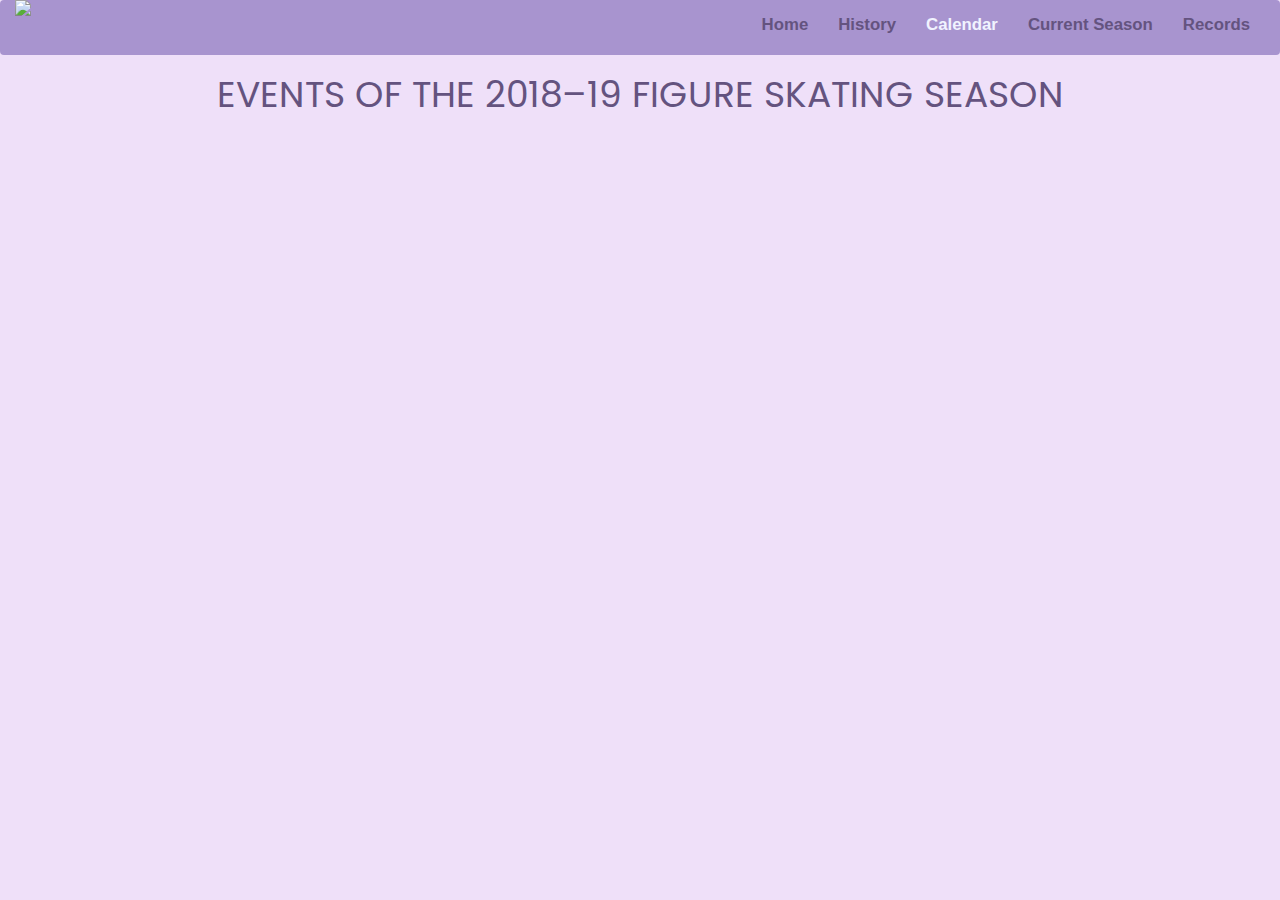
==== calendar.html @ a39df3dd "Add files via upload" ====
<!DOCTYPE html>
<html lang="en">
<head>
  <title>Figure Skating - Current Season</title>
  <meta charset="utf-8">
  <meta name="viewport" content="width=device-width, initial-scale=1">
  <link rel="stylesheet" href="https://maxcdn.bootstrapcdn.com/bootstrap/3.3.7/css/bootstrap.min.css">
  <link rel="stylesheet" href="https://cdnjs.cloudflare.com/ajax/libs/font-awesome/4.7.0/css/font-awesome.min.css">
  <link href="https://fonts.googleapis.com/css?family=Open+Sans:300,300i,400,400i,700,700i|Poppins:300,400,500,700" rel="stylesheet">
  <script src="https://ajax.googleapis.com/ajax/libs/jquery/3.2.1/jquery.min.js"></script>
  <script src="https://maxcdn.bootstrapcdn.com/bootstrap/3.3.7/js/bootstrap.min.js"></script>
  <link rel="stylesheet" href="style.css">



<style>
.quote
{
	padding:10px 30px;
	font-style: italic;
}

img
{
	max-width: 400px;
}

iframe
{
	align-self: center;
	display:block;
}

body,p
{
	background-color:#efe0f9;
}
</style>
</head>
<body>
		<nav class="navbar navbar-inverse">
			<div class="container-fluid">
				<div class="navbar-header">
					<button type="button" class="navbar-toggle" data-toggle="collapse" data-target="#myNavbar">
						<span class="icon-bar"></span>
						<span class="icon-bar"></span>
						<span class="icon-bar"></span>
					</button>
					<a class="navbar-brand" href="index.html"><img src="D:\Downloads\a. skola\site\img\Untitled-1.png" height="50">
				</div>
				<div class="collapse navbar-collapse" id="myNavbar">
					<ul class="nav navbar-nav navbar-right">
						<li><a href="index.html">Home</a></li>
						<li> <a href="history.html">History</a></li>
						<li class="active"> <a href="#">Calendar</a></li>
						<li> <a href="current-season.html">Current Season</a></li>
						<li> <a href="records.html">Records</a></li>
					</ul>
				</div>
			</div>
		</nav>


	<h1> events of the 2018–19 figure skating season</h1>
				<p align="center">
				<iframe src="https://calendar.google.com/calendar/b/4/embed?showPrint=0&amp;height=600&amp;wkst=2&amp;bgcolor=%239999ff&amp;src=p32s5mndcp2t0qem4q3lpvscnk%40group.calendar.google.com&amp;color=%235229A3&amp;ctz=Europe%2FBelgrade" style="border-width:0" width="800" height="600" frameborder="0" scrolling="no"></iframe></p>
</body>
</html>
---- style.css ----
body
{
	margin-bottom: 70px;
}
p
{
	margin:10px;
}
.navbar
  {
	margin-bottom:0;
	/*border-radius: 0;*/
	background-color: #a894cf;
	color: #f1f3ff;
	padding:  0;
	font-size:1.2em;
	border:0;
  }
  .navbar-brand
  {
  	float: left;
  	min-height: 55px;
  	padding: 0 15px 15px;
  }
  .navbar-inverse .navbar-nav .active a,   .navbar-inverse .navbar-nav .active a:focus,   .navbar-inverse .navbar-nav .active a:hover 
  {
  	color: #f1f3ff;
  	background-color: #a894cf;
  }
  .navbar-inverse .navbar-nav li a 
  {
  	font-family: helvetica;
  	color:#64537f;
  	font-weight:bold;
  }
  .responsive 
 {
    width: 100%;
    height: auto;
 }

 .carousel-caption
{
	top:50%;
	transform: translateY(-50%);
	text-transform: uppercase;
	font-family: "Poppins",sans-serif;
}

.btn
{
	 font-size: 18px;
	 color: white;
	 padding:10px 22px;
	 background-color: #a894cf;
	 border: 0px solid #FFF;
	 border-radius: 24px;
}

@media(max-width: 600px)
{
	.carousel-caption:
	{
		display:none;
	}
}
.container
{
	margin: 1% auto;
}

h1
{
	text-transform:uppercase;
	font-family: "Poppins", sans-serif;
	font-weight: 400;
	margin: 0 0 20px 0;
	padding: 0;
	text-align: center;
	color:  #64537f;
	padding: 20px 20px;
}

h2,h3,h4,h5,h6
{
	font-family: "Poppins", sans-serif;
	font-weight: 400;
	margin: 15px 0 0 0;
	padding: 0;
	color:  #64537f;
}

h5
{
	font-size: 120%;
}

h2{
	padding-bottom: 10px;
}
p
{
	background: #fff;
    color: #666666;
    font-family: "Open Sans", sans-serif;
}
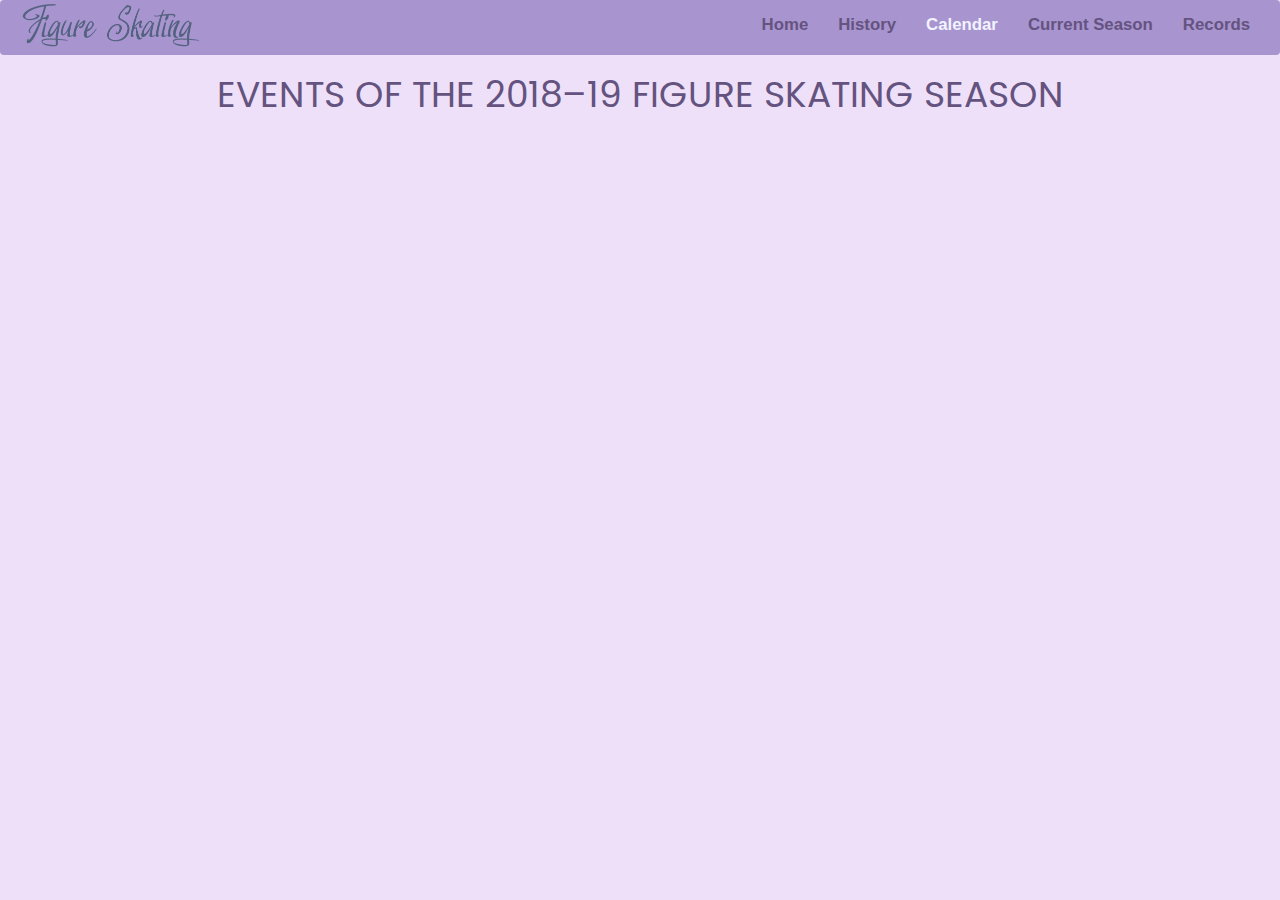
==== commit 538c9f33: "Update calendar.html" ====
--- a/calendar.html
+++ b/calendar.html
@@ -46,7 +46,7 @@
 						<span class="icon-bar"></span>
 						<span class="icon-bar"></span>
 					</button>
-					<a class="navbar-brand" href="index.html"><img src="D:\Downloads\a. skola\site\img\Untitled-1.png" height="50">
+					<a class="navbar-brand" href="index.html"><img src="img\Untitled-1.png" height="50">
 				</div>
 				<div class="collapse navbar-collapse" id="myNavbar">
 					<ul class="nav navbar-nav navbar-right">
@@ -65,4 +65,4 @@
 				<p align="center">
 				<iframe src="https://calendar.google.com/calendar/b/4/embed?showPrint=0&amp;height=600&amp;wkst=2&amp;bgcolor=%239999ff&amp;src=p32s5mndcp2t0qem4q3lpvscnk%40group.calendar.google.com&amp;color=%235229A3&amp;ctz=Europe%2FBelgrade" style="border-width:0" width="800" height="600" frameborder="0" scrolling="no"></iframe></p>
 </body>
-</html>+</html>
